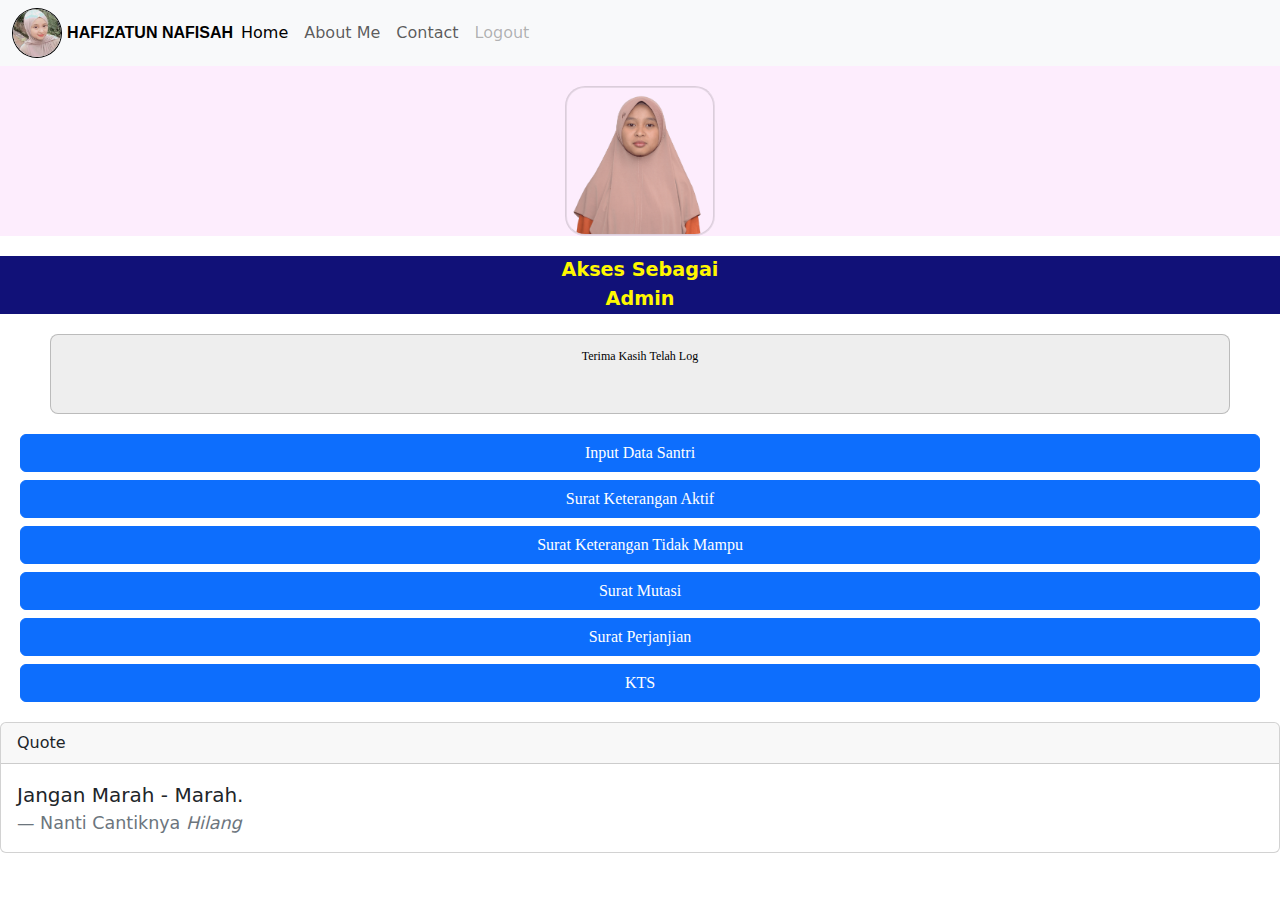
==== index.html @ 5ed56f1d "Update index.html" ====
<!DOCTYPE html>
<html lang="id">
<head>
    <meta charset="UTF-8">
    <meta name="viewport" content="width=device-width, initial-scale=1.0">
    <title>Login Sebagai Admin</title>
    <link rel="icon" type="image/png" href="ico.png">
    <link href="https://cdn.jsdelivr.net/npm/bootstrap@5.3.3/dist/css/bootstrap.min.css" rel="stylesheet" integrity="sha384-QWTKZyjpPEjISv5WaRU9OFeRpok6YctnYmDr5pNlyT2bRjXh0JMhjY6hW+ALEwIH" crossorigin="anonymous">
    <link rel="stylesheet" href="styles.css"> <!-- File CSS -->
</head>
<body>
    <div><nav class="navbar navbar-expand-lg bg-body-tertiary">
        <div class="container-fluid">
          <div class="icon02">
            <img src="ico.png" alt="Foto Profil">
            <p><b>HAFIZATUN NAFISAH</b></p>
          </div>
          <button class="navbar-toggler" type="button" data-bs-toggle="collapse" data-bs-target="#navbarNav" aria-controls="navbarNav" aria-expanded="false" aria-label="Toggle navigation">
            <span class="navbar-toggler-icon"></span>
          </button>
          <div class="collapse navbar-collapse" id="navbarNav">
            <ul class="navbar-nav">
              <li class="nav-item">
                <a class="nav-link active" aria-current="page" href="index.html">Home</a>
              </li>
              <li class="nav-item">
                <a class="nav-link" href="About-me.html">About Me</a>
              </li>
              <li class="nav-item">
                <a class="nav-link" href="#">Contact</a>
              </li>
              <li class="nav-item">
                <a class="nav-link disabled" aria-disabled="true">Logout</a>
              </li>
            </ul>
          </div>
        </div>
      </nav></div>
    <div class="menu-icon" id="menuIcon">
    </div>
<div class="foto">
    <img src="HAFIZATUN-NAFISAH.png">
</div>
<div class="judul">
    <p><b>Akses Sebagai<br> Admin</b>
    </div>
<div class="container-text02">
    <div class="typing-container">
        <span id= "typing-text"></span>
    </div>
</div>

<div class="tombol002">
    <div class="d-grid gap-2">
        <button class="btn btn-primary" type="button"> <a href="#">Input Data Santri</a></button>
        <button class="btn btn-primary" type="button"> <a href="#">Surat Keterangan Aktif</a></button>
        <button class="btn btn-primary" type="button"> <a href="#">Surat Keterangan Tidak Mampu</a></button>
        <button class="btn btn-primary" type="button"> <a href="#">Surat Mutasi</a></button>
        <button class="btn btn-primary" type="button"> <a href="#">Surat Perjanjian</a></button>
        <button class="btn btn-primary" type="button"> <a href="#">KTS</a></button>
      </div>
</div>

<div>
    <div class="card">
        <div class="card-header">
          Quote
        </div>
        <div class="card-body">
          <blockquote class="blockquote mb-0">
            <p>Jangan Marah - Marah.</p>
            <footer class="blockquote-footer">Nanti Cantiknya <cite title="Source Title">Hilang</cite></footer>
          </blockquote>
        </div>
      </div>
</div>

<script src="https://cdn.jsdelivr.net/npm/bootstrap@5.3.3/dist/js/bootstrap.bundle.min.js" integrity="sha384-YvpcrYf0tY3lHB60NNkmXc5s9fDVZLESaAA55NDzOxhy9GkcIdslK1eN7N6jIeHz" crossorigin="anonymous"></script>
    <script src="script.js"></script> <!-- File JavaScript -->
</body>
</html>
---- styles.css ----
/* Gaya untuk ikon "garis 3" */

body {
    background-image: url(https://img.freepik.com/free-vector/bokeh-background-concept_23-2148474869.jpg);
    background-size: cover;
    background-attachment: fixed;
    background-position: center;
    margin: 0%;
    background-repeat: no-repeat;
}
.menu-icon {
    background-color: rgb(200, 200, 200);
    cursor: pointer; /* Mengubah kursor menjadi pointer */
    position: fixed; /* Posisi tetap di pojok kiri atas */
    top: 20px;
    left: 0px;
    right: 0px;
    z-index: 1000; /* Memastikan ikon berada di atas elemen lain */
}

.menu-icon span {
    display: block; /* Membuat garis horizontal */
    width: 30px;
    height: 2px;
    background-color: rgb(90, 90, 90); /* Warna garis */
    margin: 5px; /* Jarak antar garis */
}

.menu-icon :hover {
    color: rgb(255, 0, 0); /* Warna garis */
}

/* Gaya untuk daftar menu */
.menu-list {
    list-style-type: none; /* Menghilangkan bullet point */
    padding: 0;
    margin: 0;
    position: fixed; /* Posisi tetap */
    top: 60px; /* Jarak dari atas */
    left: 20px; /* Jarak dari kiri */
    background-color: white; /* Warna latar belakang */
    border: 1px solid #ccc; /* Border */
    box-shadow: 0 4px 8px rgba(0, 0, 0, 0.1); /* Bayangan */
    display: none; /* Awalnya disembunyikan */
}

.menu-list li {
    padding: 10px 20px; /* Ruang di dalam setiap <li> */
}

.menu-list li a {
    text-decoration: none; /* Menghilangkan garis bawah pada hyperlink */
    color: black; /* Warna teks */
    font-size: 16px;
}

.menu-list li a:hover {
    color: blue; /* Warna teks saat dihover */
}

/* Menampilkan menu saat class "show" ditambahkan */
.menu-list.show {
    display: block;
}
.foto {
    background-color: rgba(241, 120, 237, 0.132);
    display: flex;
    justify-content: center;
    align-items: flex-start;
    
}

img {
width: 150px;
height: auto;
margin-top: 20px;
margin-bottom: 0px;
border: 2px solid #00000022;
border-style: groove;
border-radius: 20px;

}
.container-text02 {
    margin-top: 20px;
    margin-left: 50px;
    margin-right: 50px;
    text-align: center;
    height: 80px;
    background-color: #95959528;
    border: 1px solid #00000037;
    border-radius: 8px;

} 
.typing-container {
    align-items: flex-start;
    font-family: Georgia, 'Times New Roman', Times, serif;
    font-size: 12px;
    color: rgb(0, 0, 0);
    margin: 12px;
    text-align: center;

}
.daftar-menu {
    display: block;
    text-align: center;
}
.daftar-menu li {
    display: inline;
    list-style: none;
    background-color: #554b4b82;
    align-items: center;
    border: 2px solid #000000;
    border-radius: 5px;
    width: 150px;
    height: 20px;
   
}
.daftar-menu ul li a {
    text-decoration: none;
    color: #000000;
    font-size: 17px;
}
.icon02 img {
    width: 50px;
    height: auto;
    padding: 0%;
    margin: 0%;
    border: 1px solid #000000;
    border-style: solid;
    border-radius: 100%;
}
.icon02 p {
    display: inline;
    font-family: 'Segoe UI', Tahoma, Geneva, Verdana, sans-serif;
    color: rgb(0, 0, 0);
    font-style: initial;
}
.tombol002 {
    margin: 20px;
}
.tombol002 a {
    font-family: Georgia, 'Times New Roman', Times, serif;
    text-decoration: none;
    color: rgb(255, 255, 255);
}
.tombol002 :hover {
color: rgb(197, 193, 193);
}

.judul {
    background-color: #111178;
    height: 58px;
    margin-top:20px;
}
.judul p {
    font-size: larger;
    display: block;
    color: rgb(255, 247, 0);
    align-items: center;
    justify-content: center;
    text-align: center;
}
.About {
    text-align: center;
    justify-content: center;
    font-size: xx-large;
}
h2 {
    color: #575757;
    font-style: italic;
    cursor: pointer;
}
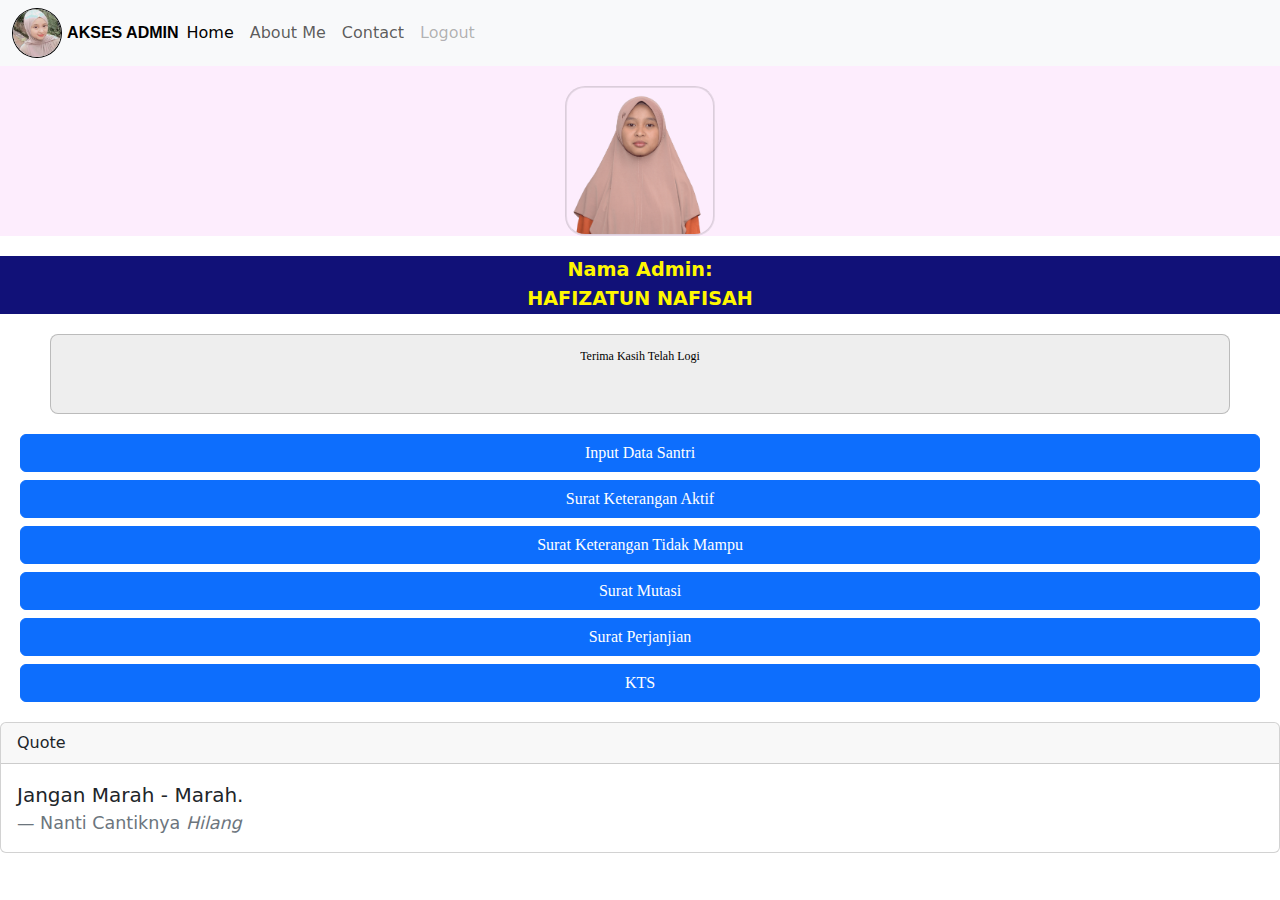
==== commit f5013256: "Update index.html" ====
--- a/index.html
+++ b/index.html
@@ -13,7 +13,7 @@
         <div class="container-fluid">
           <div class="icon02">
             <img src="ico.png" alt="Foto Profil">
-            <p><b>HAFIZATUN NAFISAH</b></p>
+            <p><b>AKSES ADMIN</b></p>
           </div>
           <button class="navbar-toggler" type="button" data-bs-toggle="collapse" data-bs-target="#navbarNav" aria-controls="navbarNav" aria-expanded="false" aria-label="Toggle navigation">
             <span class="navbar-toggler-icon"></span>
@@ -42,7 +42,7 @@
     <img src="HAFIZATUN-NAFISAH.png">
 </div>
 <div class="judul">
-    <p><b>Akses Sebagai<br> Admin</b>
+    <p><b>Nama Admin:<br> HAFIZATUN NAFISAH</b>
     </div>
 <div class="container-text02">
     <div class="typing-container">
@@ -52,7 +52,7 @@
 
 <div class="tombol002">
     <div class="d-grid gap-2">
-        <button class="btn btn-primary" type="button"> <a href="#">Input Data Santri</a></button>
+       <button class="btn btn-primary" type="button"> <a href="#">Input Data Santri</a></button>
         <button class="btn btn-primary" type="button"> <a href="#">Surat Keterangan Aktif</a></button>
         <button class="btn btn-primary" type="button"> <a href="#">Surat Keterangan Tidak Mampu</a></button>
         <button class="btn btn-primary" type="button"> <a href="#">Surat Mutasi</a></button>
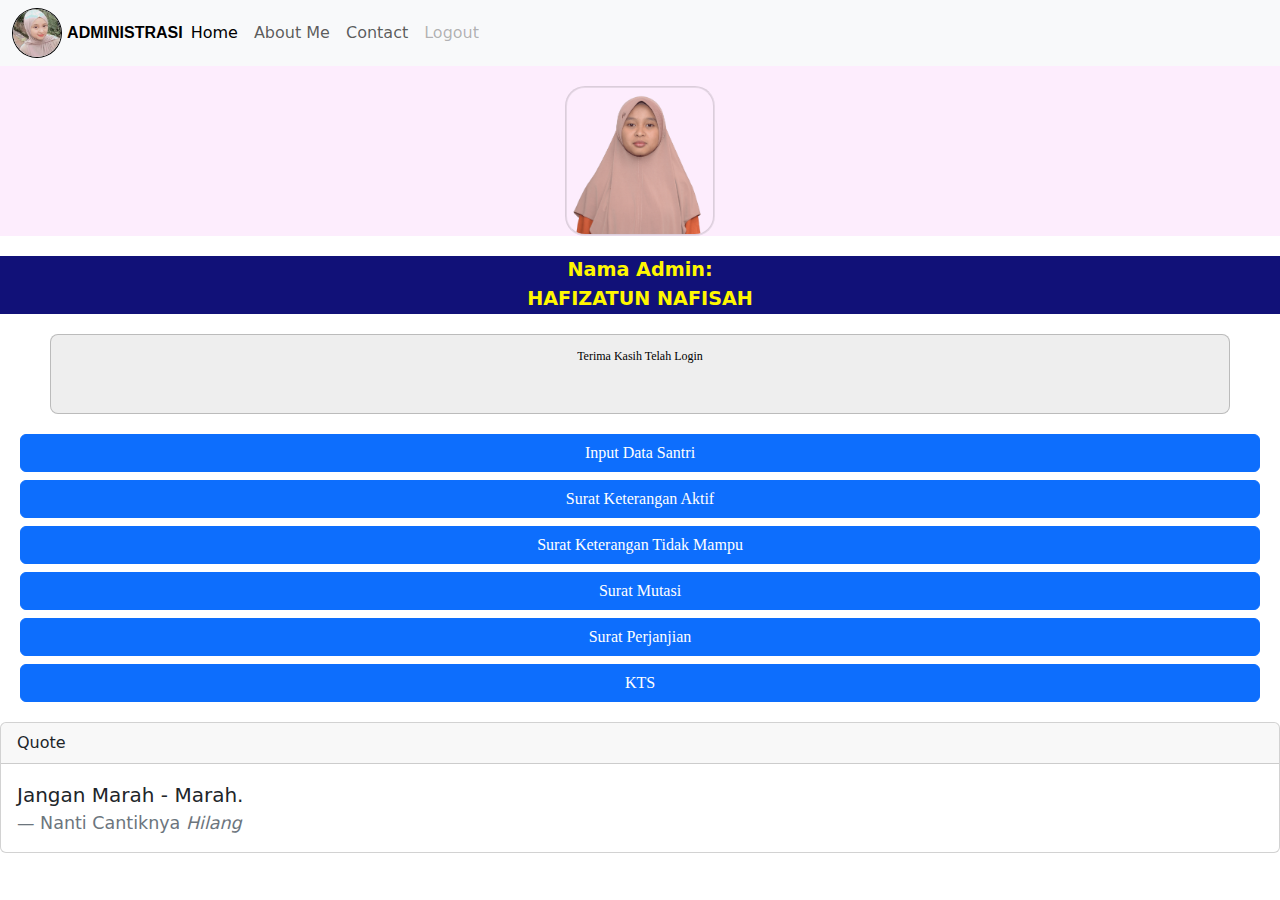
==== commit d9085773: "Update index.html" ====
--- a/index.html
+++ b/index.html
@@ -13,7 +13,7 @@
         <div class="container-fluid">
           <div class="icon02">
             <img src="ico.png" alt="Foto Profil">
-            <p><b>AKSES ADMIN</b></p>
+            <p><b>ADMINISTRASI</b></p>
           </div>
           <button class="navbar-toggler" type="button" data-bs-toggle="collapse" data-bs-target="#navbarNav" aria-controls="navbarNav" aria-expanded="false" aria-label="Toggle navigation">
             <span class="navbar-toggler-icon"></span>
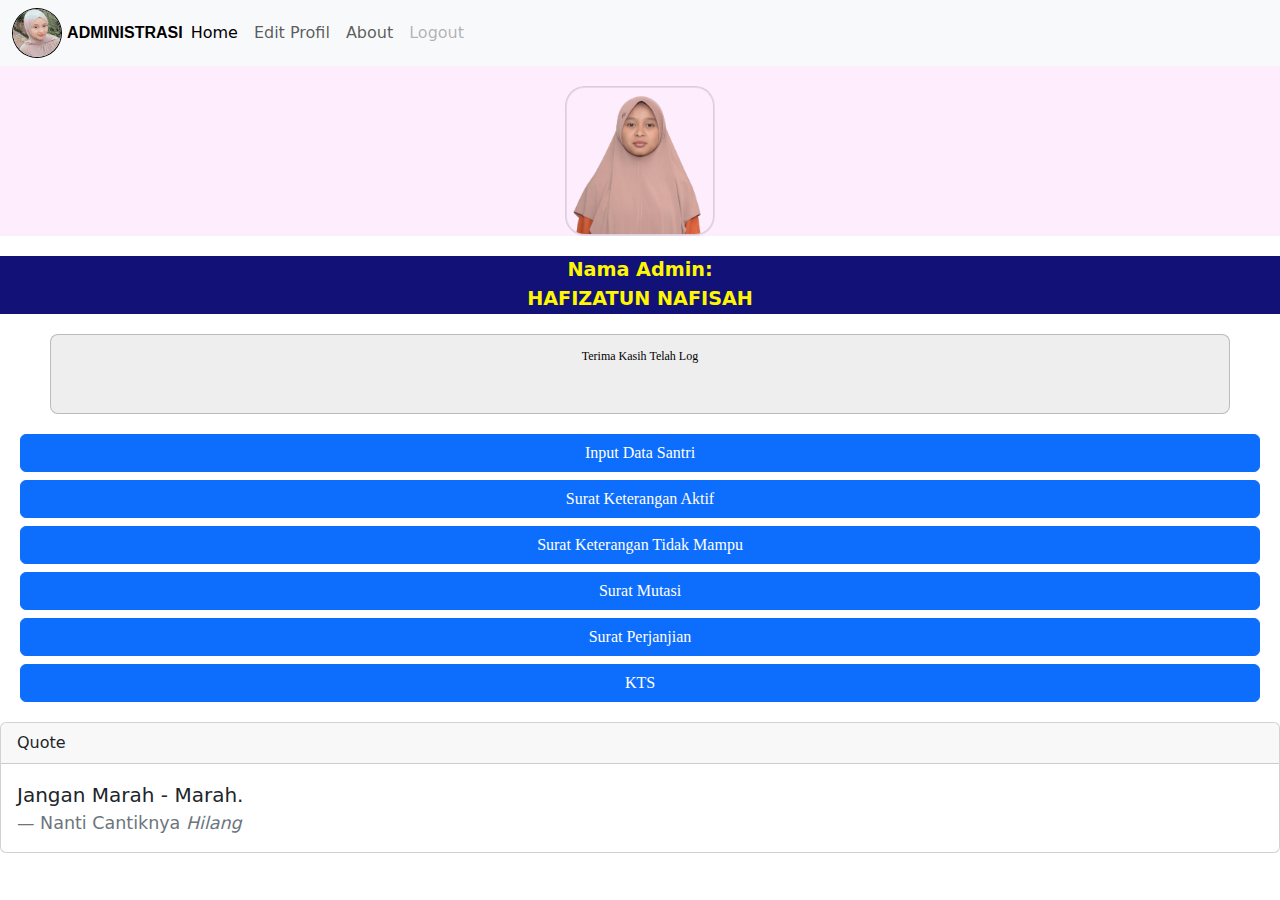
==== commit ae4868c5: "Update index.html" ====
--- a/index.html
+++ b/index.html
@@ -24,10 +24,10 @@
                 <a class="nav-link active" aria-current="page" href="index.html">Home</a>
               </li>
               <li class="nav-item">
-                <a class="nav-link" href="About-me.html">About Me</a>
+                <a class="nav-link" href="#">Edit Profil</a>
               </li>
               <li class="nav-item">
-                <a class="nav-link" href="#">Contact</a>
+                <a class="nav-link" href="About-me.html">About</a>
               </li>
               <li class="nav-item">
                 <a class="nav-link disabled" aria-disabled="true">Logout</a>
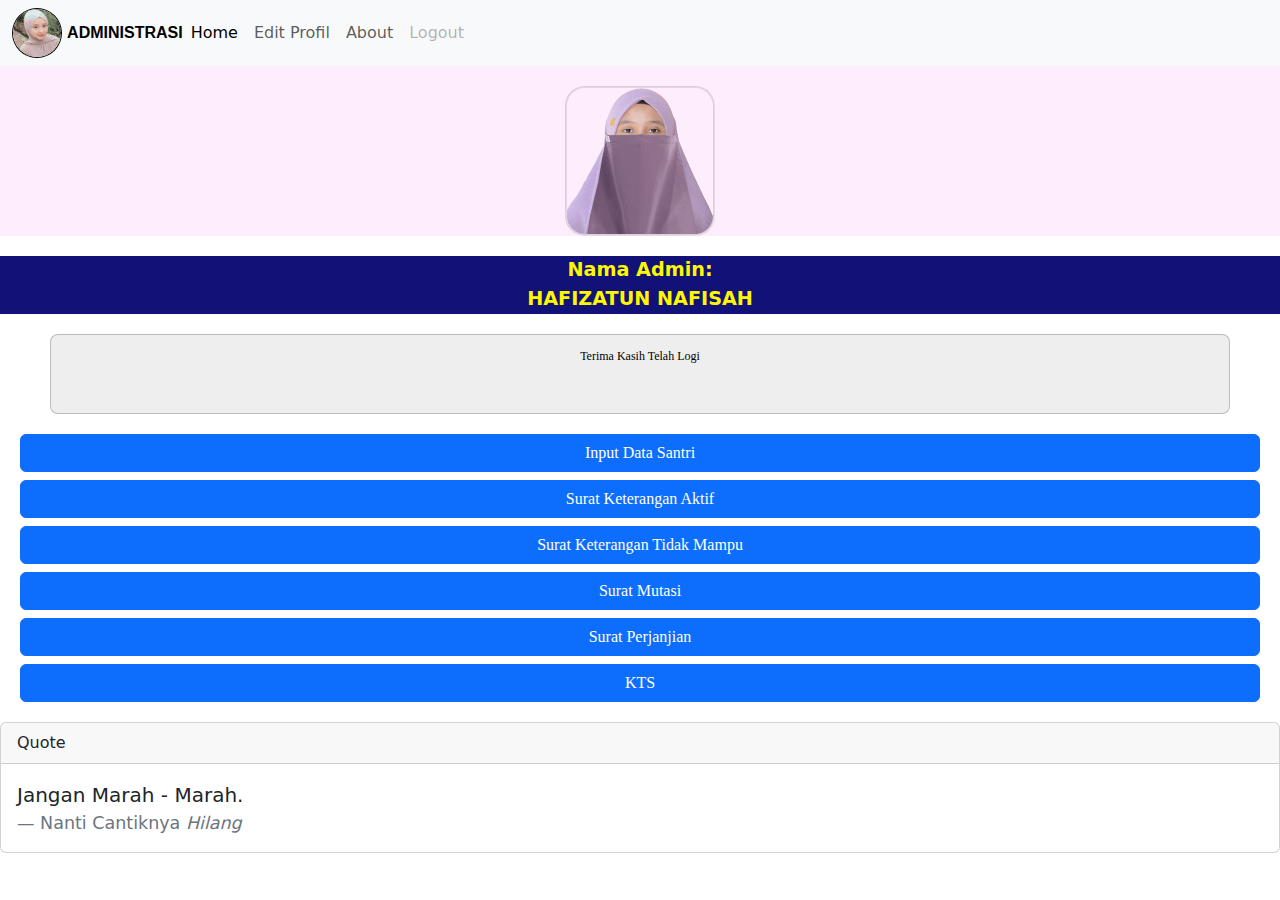
==== commit 67d451ca: "Update index.html" ====
--- a/index.html
+++ b/index.html
@@ -39,7 +39,7 @@
     <div class="menu-icon" id="menuIcon">
     </div>
 <div class="foto">
-    <img src="HAFIZATUN-NAFISAH.png">
+    <img src="Footobrd.png">
 </div>
 <div class="judul">
     <p><b>Nama Admin:<br> HAFIZATUN NAFISAH</b>
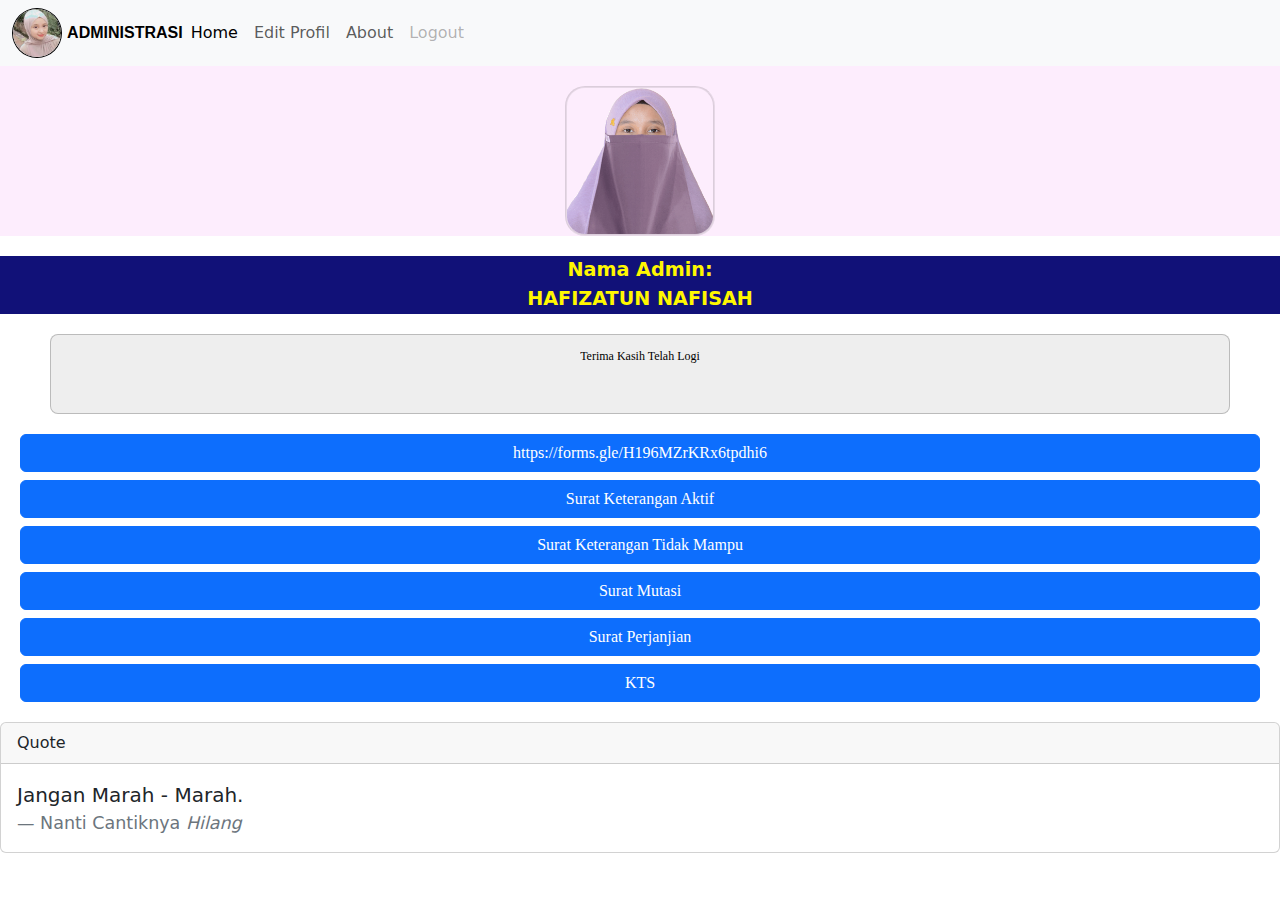
==== commit d6360eb6: "Update index.html" ====
--- a/index.html
+++ b/index.html
@@ -52,7 +52,7 @@
 
 <div class="tombol002">
     <div class="d-grid gap-2">
-       <button class="btn btn-primary" type="button"> <a href="#">Input Data Santri</a></button>
+       <button class="btn btn-primary" type="button"> <a href="#">https://forms.gle/H196MZrKRx6tpdhi6</a></button>
         <button class="btn btn-primary" type="button"> <a href="#">Surat Keterangan Aktif</a></button>
         <button class="btn btn-primary" type="button"> <a href="#">Surat Keterangan Tidak Mampu</a></button>
         <button class="btn btn-primary" type="button"> <a href="#">Surat Mutasi</a></button>
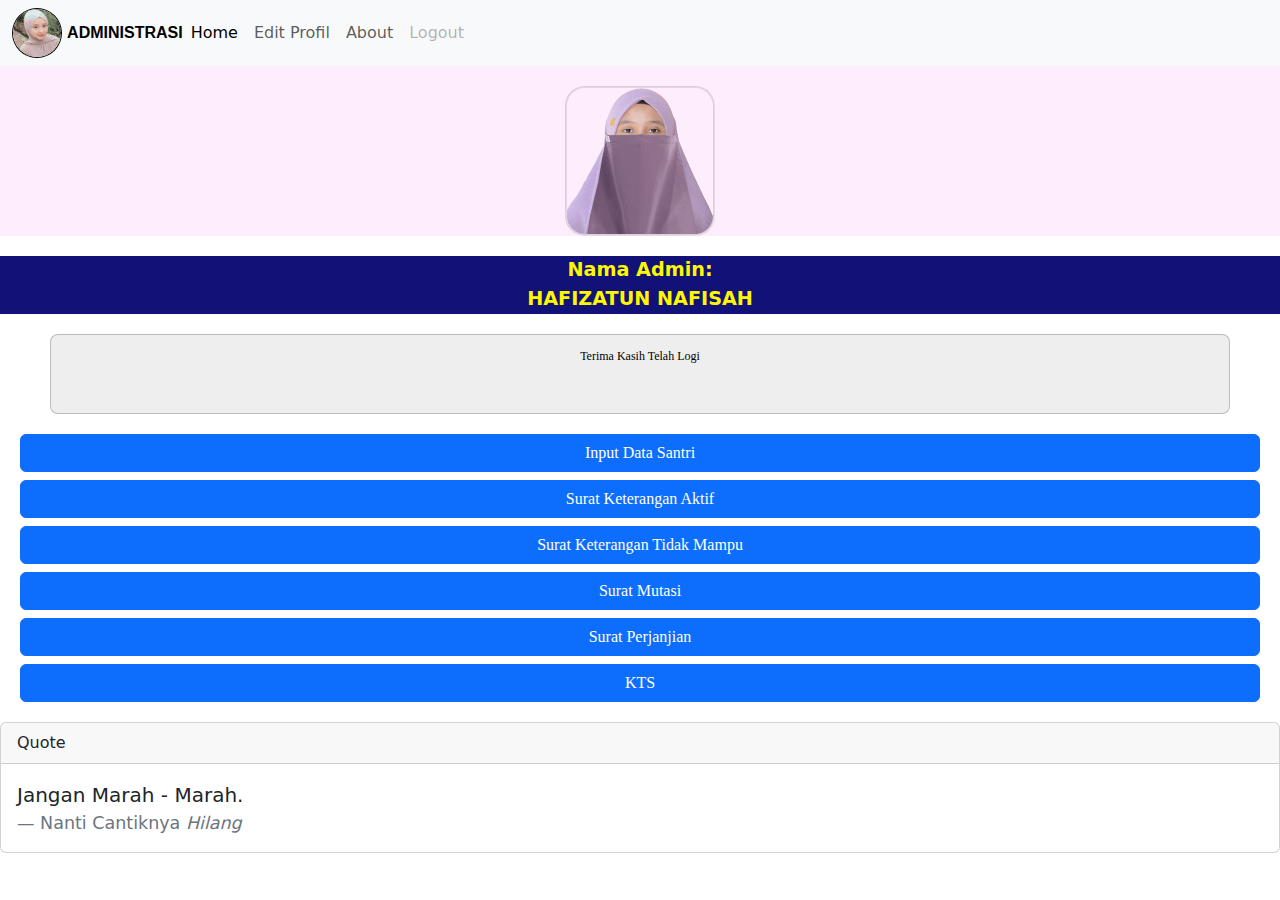
==== commit 1d3c63a4: "Update index.html" ====
--- a/index.html
+++ b/index.html
@@ -52,7 +52,7 @@
 
 <div class="tombol002">
     <div class="d-grid gap-2">
-       <button class="btn btn-primary" type="button"> <a href="#">https://forms.gle/H196MZrKRx6tpdhi6</a></button>
+       <button class="btn btn-primary" type="button"> <a href="https://forms.gle/H196MZrKRx6tpdhi6i">Input Data Santri</a></button>
         <button class="btn btn-primary" type="button"> <a href="#">Surat Keterangan Aktif</a></button>
         <button class="btn btn-primary" type="button"> <a href="#">Surat Keterangan Tidak Mampu</a></button>
         <button class="btn btn-primary" type="button"> <a href="#">Surat Mutasi</a></button>
